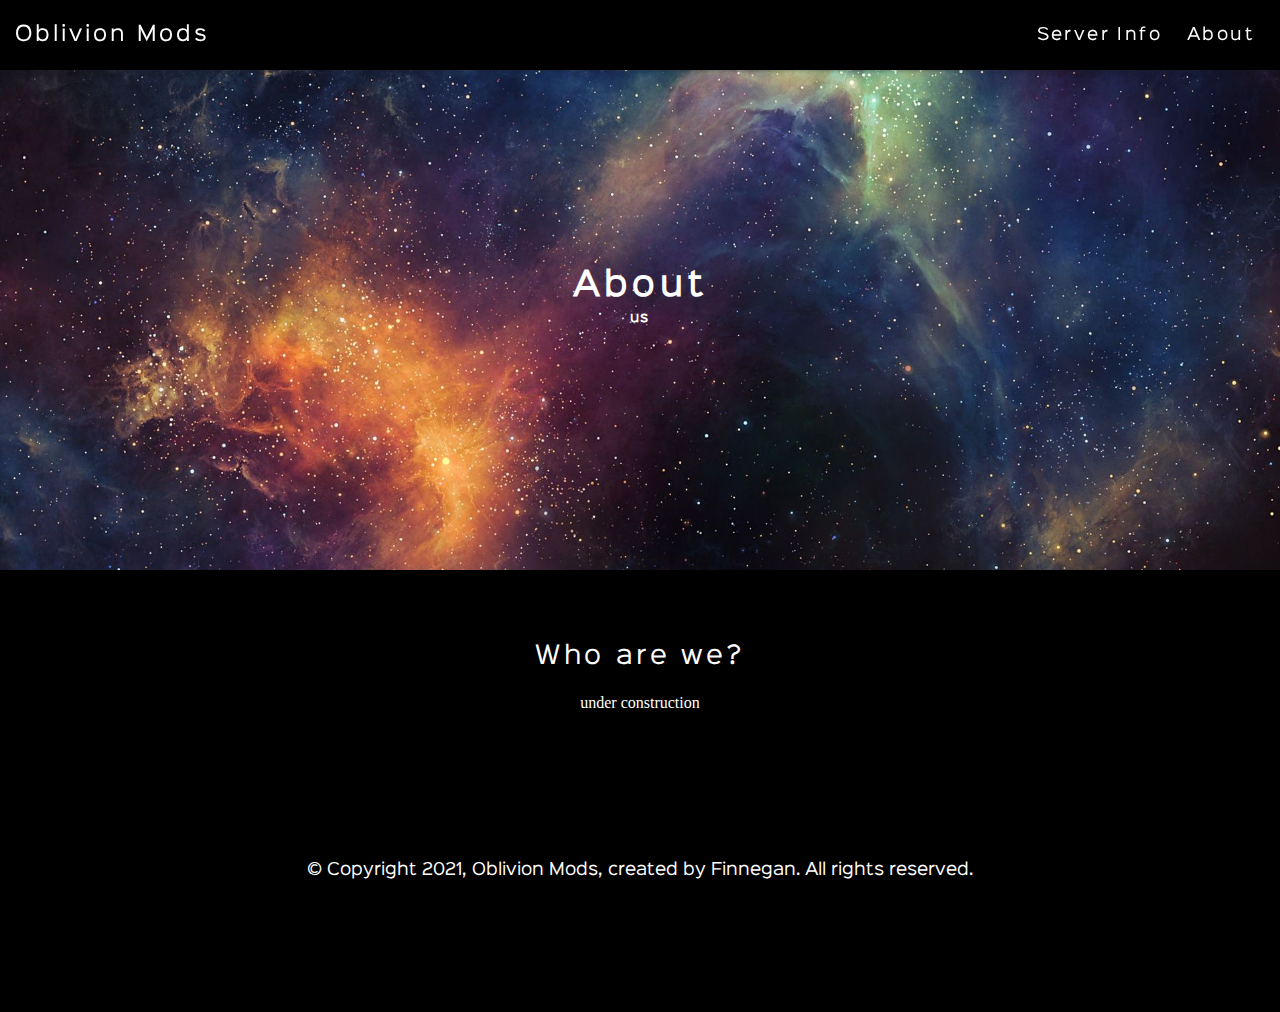
==== about.html @ 6ae04e03 "website update" ====
<!DOCTYPE html>

<html lang="en" xmlns="http://www.w3.org/1999/xhtml">

<head>
    <meta charset="utf-8" />
    <meta name="viewport" content="width=device-width, initial-scale=1, shrink-to-fit=no">
    <title>
        Oblivion Mods
    </title>
    <link rel="icon" href="images/favicon.png">
    <link rel="stylesheet" href="css/hamburgers.min.css">
    <link rel="stylesheet" type="text/css" href="css/index.css">
    <script type="text/javascript" src="js/index.js"></script>
</head>

<body>
    <header>
        <nav class="nav">
            <div class="nav-brand">
                <a href="index.html"><!--<div class="logo-image"></div>-->Oblivion Mods</a>
            </div>
            <button class="hamburger hamburger--collapse" type="button">
                <span class="hamburger-box">
                    <span class="hamburger-inner"></span>
                </span>
            </button>   
            <div class="nav-links">
                <ul>
                    <li><a href="./server-info.html">Server Info</a></li>
                    <li><a href="./about.html">About</a></li>
                </ul>
            </div>
        </nav>
    </header>
    <section class="home-image">
        <div class="home-image-inner">
            <h1>About</h1>
            <h3>us</h3>
        </div>
    </section>
    <section class="home-section">
        <div class="home-section-inner">
            <h2>Who are we?</h2>
            <div>
                under construction
                

            </div>
            
        </div>
    </section>
    <footer>
        <div class="footer-content">
            <div class="footer-copyright">&copy; Copyright 2021, Oblivion Mods, created by Finnegan. All rights reserved.</div>
        </div>
    </footer>
</body>
</html>
---- css/hamburgers.min.css ----
/*!
 * Hamburgers
 * @description Tasty CSS-animated hamburgers
 * @author Jonathan Suh @jonsuh
 * @site https://jonsuh.com/hamburgers
 * @link https://github.com/jonsuh/hamburgers
 */.hamburger{font:inherit;display:inline-block;overflow:visible;margin:0;padding:15px;cursor:pointer;transition-timing-function:linear;transition-duration:.15s;transition-property:opacity,filter;text-transform:none;color:inherit;border:0;background-color:transparent}.hamburger.is-active:hover,.hamburger:hover{opacity:.7}.hamburger.is-active .hamburger-inner,.hamburger.is-active .hamburger-inner:after,.hamburger.is-active .hamburger-inner:before{background-color:#000}.hamburger-box{position:relative;display:inline-block;width:40px;height:24px}.hamburger-inner{top:50%;display:block;margin-top:-2px}.hamburger-inner,.hamburger-inner:after,.hamburger-inner:before{position:absolute;width:40px;height:4px;transition-timing-function:ease;transition-duration:.15s;transition-property:transform;border-radius:4px;background-color:#000}.hamburger-inner:after,.hamburger-inner:before{display:block;content:""}.hamburger-inner:before{top:-10px}.hamburger-inner:after{bottom:-10px}.hamburger--3dx .hamburger-box{perspective:80px}.hamburger--3dx .hamburger-inner{transition:transform .15s cubic-bezier(.645,.045,.355,1),background-color 0s cubic-bezier(.645,.045,.355,1) .1s}.hamburger--3dx .hamburger-inner:after,.hamburger--3dx .hamburger-inner:before{transition:transform 0s cubic-bezier(.645,.045,.355,1) .1s}.hamburger--3dx.is-active .hamburger-inner{transform:rotateY(180deg);background-color:transparent!important}.hamburger--3dx.is-active .hamburger-inner:before{transform:translate3d(0,10px,0) rotate(45deg)}.hamburger--3dx.is-active .hamburger-inner:after{transform:translate3d(0,-10px,0) rotate(-45deg)}.hamburger--3dx-r .hamburger-box{perspective:80px}.hamburger--3dx-r .hamburger-inner{transition:transform .15s cubic-bezier(.645,.045,.355,1),background-color 0s cubic-bezier(.645,.045,.355,1) .1s}.hamburger--3dx-r .hamburger-inner:after,.hamburger--3dx-r .hamburger-inner:before{transition:transform 0s cubic-bezier(.645,.045,.355,1) .1s}.hamburger--3dx-r.is-active .hamburger-inner{transform:rotateY(-180deg);background-color:transparent!important}.hamburger--3dx-r.is-active .hamburger-inner:before{transform:translate3d(0,10px,0) rotate(45deg)}.hamburger--3dx-r.is-active .hamburger-inner:after{transform:translate3d(0,-10px,0) rotate(-45deg)}.hamburger--3dy .hamburger-box{perspective:80px}.hamburger--3dy .hamburger-inner{transition:transform .15s cubic-bezier(.645,.045,.355,1),background-color 0s cubic-bezier(.645,.045,.355,1) .1s}.hamburger--3dy .hamburger-inner:after,.hamburger--3dy .hamburger-inner:before{transition:transform 0s cubic-bezier(.645,.045,.355,1) .1s}.hamburger--3dy.is-active .hamburger-inner{transform:rotateX(-180deg);background-color:transparent!important}.hamburger--3dy.is-active .hamburger-inner:before{transform:translate3d(0,10px,0) rotate(45deg)}.hamburger--3dy.is-active .hamburger-inner:after{transform:translate3d(0,-10px,0) rotate(-45deg)}.hamburger--3dy-r .hamburger-box{perspective:80px}.hamburger--3dy-r .hamburger-inner{transition:transform .15s cubic-bezier(.645,.045,.355,1),background-color 0s cubic-bezier(.645,.045,.355,1) .1s}.hamburger--3dy-r .hamburger-inner:after,.hamburger--3dy-r .hamburger-inner:before{transition:transform 0s cubic-bezier(.645,.045,.355,1) .1s}.hamburger--3dy-r.is-active .hamburger-inner{transform:rotateX(180deg);background-color:transparent!important}.hamburger--3dy-r.is-active .hamburger-inner:before{transform:translate3d(0,10px,0) rotate(45deg)}.hamburger--3dy-r.is-active .hamburger-inner:after{transform:translate3d(0,-10px,0) rotate(-45deg)}.hamburger--3dxy .hamburger-box{perspective:80px}.hamburger--3dxy .hamburger-inner{transition:transform .15s cubic-bezier(.645,.045,.355,1),background-color 0s cubic-bezier(.645,.045,.355,1) .1s}.hamburger--3dxy .hamburger-inner:after,.hamburger--3dxy .hamburger-inner:before{transition:transform 0s cubic-bezier(.645,.045,.355,1) .1s}.hamburger--3dxy.is-active .hamburger-inner{transform:rotateX(180deg) rotateY(180deg);background-color:transparent!important}.hamburger--3dxy.is-active .hamburger-inner:before{transform:translate3d(0,10px,0) rotate(45deg)}.hamburger--3dxy.is-active .hamburger-inner:after{transform:translate3d(0,-10px,0) rotate(-45deg)}.hamburger--3dxy-r .hamburger-box{perspective:80px}.hamburger--3dxy-r .hamburger-inner{transition:transform .15s cubic-bezier(.645,.045,.355,1),background-color 0s cubic-bezier(.645,.045,.355,1) .1s}.hamburger--3dxy-r .hamburger-inner:after,.hamburger--3dxy-r .hamburger-inner:before{transition:transform 0s cubic-bezier(.645,.045,.355,1) .1s}.hamburger--3dxy-r.is-active .hamburger-inner{transform:rotateX(180deg) rotateY(180deg) rotate(-180deg);background-color:transparent!important}.hamburger--3dxy-r.is-active .hamburger-inner:before{transform:translate3d(0,10px,0) rotate(45deg)}.hamburger--3dxy-r.is-active .hamburger-inner:after{transform:translate3d(0,-10px,0) rotate(-45deg)}.hamburger--arrow.is-active .hamburger-inner:before{transform:translate3d(-8px,0,0) rotate(-45deg) scaleX(.7)}.hamburger--arrow.is-active .hamburger-inner:after{transform:translate3d(-8px,0,0) rotate(45deg) scaleX(.7)}.hamburger--arrow-r.is-active .hamburger-inner:before{transform:translate3d(8px,0,0) rotate(45deg) scaleX(.7)}.hamburger--arrow-r.is-active .hamburger-inner:after{transform:translate3d(8px,0,0) rotate(-45deg) scaleX(.7)}.hamburger--arrowalt .hamburger-inner:before{transition:top .1s ease .1s,transform .1s cubic-bezier(.165,.84,.44,1)}.hamburger--arrowalt .hamburger-inner:after{transition:bottom .1s ease .1s,transform .1s cubic-bezier(.165,.84,.44,1)}.hamburger--arrowalt.is-active .hamburger-inner:before{top:0;transition:top .1s ease,transform .1s cubic-bezier(.895,.03,.685,.22) .1s;transform:translate3d(-8px,-10px,0) rotate(-45deg) scaleX(.7)}.hamburger--arrowalt.is-active .hamburger-inner:after{bottom:0;transition:bottom .1s ease,transform .1s cubic-bezier(.895,.03,.685,.22) .1s;transform:translate3d(-8px,10px,0) rotate(45deg) scaleX(.7)}.hamburger--arrowalt-r .hamburger-inner:before{transition:top .1s ease .1s,transform .1s cubic-bezier(.165,.84,.44,1)}.hamburger--arrowalt-r .hamburger-inner:after{transition:bottom .1s ease .1s,transform .1s cubic-bezier(.165,.84,.44,1)}.hamburger--arrowalt-r.is-active .hamburger-inner:before{top:0;transition:top .1s ease,transform .1s cubic-bezier(.895,.03,.685,.22) .1s;transform:translate3d(8px,-10px,0) rotate(45deg) scaleX(.7)}.hamburger--arrowalt-r.is-active .hamburger-inner:after{bottom:0;transition:bottom .1s ease,transform .1s cubic-bezier(.895,.03,.685,.22) .1s;transform:translate3d(8px,10px,0) rotate(-45deg) scaleX(.7)}.hamburger--arrowturn.is-active .hamburger-inner{transform:rotate(-180deg)}.hamburger--arrowturn.is-active .hamburger-inner:before{transform:translate3d(8px,0,0) rotate(45deg) scaleX(.7)}.hamburger--arrowturn.is-active .hamburger-inner:after{transform:translate3d(8px,0,0) rotate(-45deg) scaleX(.7)}.hamburger--arrowturn-r.is-active .hamburger-inner{transform:rotate(-180deg)}.hamburger--arrowturn-r.is-active .hamburger-inner:before{transform:translate3d(-8px,0,0) rotate(-45deg) scaleX(.7)}.hamburger--arrowturn-r.is-active .hamburger-inner:after{transform:translate3d(-8px,0,0) rotate(45deg) scaleX(.7)}.hamburger--boring .hamburger-inner,.hamburger--boring .hamburger-inner:after,.hamburger--boring .hamburger-inner:before{transition-property:none}.hamburger--boring.is-active .hamburger-inner{transform:rotate(45deg)}.hamburger--boring.is-active .hamburger-inner:before{top:0;opacity:0}.hamburger--boring.is-active .hamburger-inner:after{bottom:0;transform:rotate(-90deg)}.hamburger--collapse .hamburger-inner{top:auto;bottom:0;transition-delay:.13s;transition-timing-function:cubic-bezier(.55,.055,.675,.19);transition-duration:.13s}.hamburger--collapse .hamburger-inner:after{top:-20px;transition:top .2s cubic-bezier(.33333,.66667,.66667,1) .2s,opacity .1s linear}.hamburger--collapse .hamburger-inner:before{transition:top .12s cubic-bezier(.33333,.66667,.66667,1) .2s,transform .13s cubic-bezier(.55,.055,.675,.19)}.hamburger--collapse.is-active .hamburger-inner{transition-delay:.22s;transition-timing-function:cubic-bezier(.215,.61,.355,1);transform:translate3d(0,-10px,0) rotate(-45deg)}.hamburger--collapse.is-active .hamburger-inner:after{top:0;transition:top .2s cubic-bezier(.33333,0,.66667,.33333),opacity .1s linear .22s;opacity:0}.hamburger--collapse.is-active .hamburger-inner:before{top:0;transition:top .1s cubic-bezier(.33333,0,.66667,.33333) .16s,transform .13s cubic-bezier(.215,.61,.355,1) .25s;transform:rotate(-90deg)}.hamburger--collapse-r .hamburger-inner{top:auto;bottom:0;transition-delay:.13s;transition-timing-function:cubic-bezier(.55,.055,.675,.19);transition-duration:.13s}.hamburger--collapse-r .hamburger-inner:after{top:-20px;transition:top .2s cubic-bezier(.33333,.66667,.66667,1) .2s,opacity .1s linear}.hamburger--collapse-r .hamburger-inner:before{transition:top .12s cubic-bezier(.33333,.66667,.66667,1) .2s,transform .13s cubic-bezier(.55,.055,.675,.19)}.hamburger--collapse-r.is-active .hamburger-inner{transition-delay:.22s;transition-timing-function:cubic-bezier(.215,.61,.355,1);transform:translate3d(0,-10px,0) rotate(45deg)}.hamburger--collapse-r.is-active .hamburger-inner:after{top:0;transition:top .2s cubic-bezier(.33333,0,.66667,.33333),opacity .1s linear .22s;opacity:0}.hamburger--collapse-r.is-active .hamburger-inner:before{top:0;transition:top .1s cubic-bezier(.33333,0,.66667,.33333) .16s,transform .13s cubic-bezier(.215,.61,.355,1) .25s;transform:rotate(90deg)}.hamburger--elastic .hamburger-inner{top:2px;transition-timing-function:cubic-bezier(.68,-.55,.265,1.55);transition-duration:.275s}.hamburger--elastic .hamburger-inner:before{top:10px;transition:opacity .125s ease .275s}.hamburger--elastic .hamburger-inner:after{top:20px;transition:transform .275s cubic-bezier(.68,-.55,.265,1.55)}.hamburger--elastic.is-active .hamburger-inner{transition-delay:75ms;transform:translate3d(0,10px,0) rotate(135deg)}.hamburger--elastic.is-active .hamburger-inner:before{transition-delay:0s;opacity:0}.hamburger--elastic.is-active .hamburger-inner:after{transition-delay:75ms;transform:translate3d(0,-20px,0) rotate(-270deg)}.hamburger--elastic-r .hamburger-inner{top:2px;transition-timing-function:cubic-bezier(.68,-.55,.265,1.55);transition-duration:.275s}.hamburger--elastic-r .hamburger-inner:before{top:10px;transition:opacity .125s ease .275s}.hamburger--elastic-r .hamburger-inner:after{top:20px;transition:transform .275s cubic-bezier(.68,-.55,.265,1.55)}.hamburger--elastic-r.is-active .hamburger-inner{transition-delay:75ms;transform:translate3d(0,10px,0) rotate(-135deg)}.hamburger--elastic-r.is-active .hamburger-inner:before{transition-delay:0s;opacity:0}.hamburger--elastic-r.is-active .hamburger-inner:after{transition-delay:75ms;transform:translate3d(0,-20px,0) rotate(270deg)}.hamburger--emphatic{overflow:hidden}.hamburger--emphatic .hamburger-inner{transition:background-color .125s ease-in .175s}.hamburger--emphatic .hamburger-inner:before{left:0;transition:transform .125s cubic-bezier(.6,.04,.98,.335),top .05s linear .125s,left .125s ease-in .175s}.hamburger--emphatic .hamburger-inner:after{top:10px;right:0;transition:transform .125s cubic-bezier(.6,.04,.98,.335),top .05s linear .125s,right .125s ease-in .175s}.hamburger--emphatic.is-active .hamburger-inner{transition-delay:0s;transition-timing-function:ease-out;background-color:transparent!important}.hamburger--emphatic.is-active .hamburger-inner:before{top:-80px;left:-80px;transition:left .125s ease-out,top .05s linear .125s,transform .125s cubic-bezier(.075,.82,.165,1) .175s;transform:translate3d(80px,80px,0) rotate(45deg)}.hamburger--emphatic.is-active .hamburger-inner:after{top:-80px;right:-80px;transition:right .125s ease-out,top .05s linear .125s,transform .125s cubic-bezier(.075,.82,.165,1) .175s;transform:translate3d(-80px,80px,0) rotate(-45deg)}.hamburger--emphatic-r{overflow:hidden}.hamburger--emphatic-r .hamburger-inner{transition:background-color .125s ease-in .175s}.hamburger--emphatic-r .hamburger-inner:before{left:0;transition:transform .125s cubic-bezier(.6,.04,.98,.335),top .05s linear .125s,left .125s ease-in .175s}.hamburger--emphatic-r .hamburger-inner:after{top:10px;right:0;transition:transform .125s cubic-bezier(.6,.04,.98,.335),top .05s linear .125s,right .125s ease-in .175s}.hamburger--emphatic-r.is-active .hamburger-inner{transition-delay:0s;transition-timing-function:ease-out;background-color:transparent!important}.hamburger--emphatic-r.is-active .hamburger-inner:before{top:80px;left:-80px;transition:left .125s ease-out,top .05s linear .125s,transform .125s cubic-bezier(.075,.82,.165,1) .175s;transform:translate3d(80px,-80px,0) rotate(-45deg)}.hamburger--emphatic-r.is-active .hamburger-inner:after{top:80px;right:-80px;transition:right .125s ease-out,top .05s linear .125s,transform .125s cubic-bezier(.075,.82,.165,1) .175s;transform:translate3d(-80px,-80px,0) rotate(45deg)}.hamburger--minus .hamburger-inner:after,.hamburger--minus .hamburger-inner:before{transition:bottom .08s ease-out 0s,top .08s ease-out 0s,opacity 0s linear}.hamburger--minus.is-active .hamburger-inner:after,.hamburger--minus.is-active .hamburger-inner:before{transition:bottom .08s ease-out,top .08s ease-out,opacity 0s linear .08s;opacity:0}.hamburger--minus.is-active .hamburger-inner:before{top:0}.hamburger--minus.is-active .hamburger-inner:after{bottom:0}.hamburger--slider .hamburger-inner{top:2px}.hamburger--slider .hamburger-inner:before{top:10px;transition-timing-function:ease;transition-duration:.15s;transition-property:transform,opacity}.hamburger--slider .hamburger-inner:after{top:20px}.hamburger--slider.is-active .hamburger-inner{transform:translate3d(0,10px,0) rotate(45deg)}.hamburger--slider.is-active .hamburger-inner:before{transform:rotate(-45deg) translate3d(-5.71429px,-6px,0);opacity:0}.hamburger--slider.is-active .hamburger-inner:after{transform:translate3d(0,-20px,0) rotate(-90deg)}.hamburger--slider-r .hamburger-inner{top:2px}.hamburger--slider-r .hamburger-inner:before{top:10px;transition-timing-function:ease;transition-duration:.15s;transition-property:transform,opacity}.hamburger--slider-r .hamburger-inner:after{top:20px}.hamburger--slider-r.is-active .hamburger-inner{transform:translate3d(0,10px,0) rotate(-45deg)}.hamburger--slider-r.is-active .hamburger-inner:before{transform:rotate(45deg) translate3d(5.71429px,-6px,0);opacity:0}.hamburger--slider-r.is-active .hamburger-inner:after{transform:translate3d(0,-20px,0) rotate(90deg)}.hamburger--spin .hamburger-inner{transition-timing-function:cubic-bezier(.55,.055,.675,.19);transition-duration:.22s}.hamburger--spin .hamburger-inner:before{transition:top .1s ease-in .25s,opacity .1s ease-in}.hamburger--spin .hamburger-inner:after{transition:bottom .1s ease-in .25s,transform .22s cubic-bezier(.55,.055,.675,.19)}.hamburger--spin.is-active .hamburger-inner{transition-delay:.12s;transition-timing-function:cubic-bezier(.215,.61,.355,1);transform:rotate(225deg)}.hamburger--spin.is-active .hamburger-inner:before{top:0;transition:top .1s ease-out,opacity .1s ease-out .12s;opacity:0}.hamburger--spin.is-active .hamburger-inner:after{bottom:0;transition:bottom .1s ease-out,transform .22s cubic-bezier(.215,.61,.355,1) .12s;transform:rotate(-90deg)}.hamburger--spin-r .hamburger-inner{transition-timing-function:cubic-bezier(.55,.055,.675,.19);transition-duration:.22s}.hamburger--spin-r .hamburger-inner:before{transition:top .1s ease-in .25s,opacity .1s ease-in}.hamburger--spin-r .hamburger-inner:after{transition:bottom .1s ease-in .25s,transform .22s cubic-bezier(.55,.055,.675,.19)}.hamburger--spin-r.is-active .hamburger-inner{transition-delay:.12s;transition-timing-function:cubic-bezier(.215,.61,.355,1);transform:rotate(-225deg)}.hamburger--spin-r.is-active .hamburger-inner:before{top:0;transition:top .1s ease-out,opacity .1s ease-out .12s;opacity:0}.hamburger--spin-r.is-active .hamburger-inner:after{bottom:0;transition:bottom .1s ease-out,transform .22s cubic-bezier(.215,.61,.355,1) .12s;transform:rotate(90deg)}.hamburger--spring .hamburger-inner{top:2px;transition:background-color 0s linear .13s}.hamburger--spring .hamburger-inner:before{top:10px;transition:top .1s cubic-bezier(.33333,.66667,.66667,1) .2s,transform .13s cubic-bezier(.55,.055,.675,.19)}.hamburger--spring .hamburger-inner:after{top:20px;transition:top .2s cubic-bezier(.33333,.66667,.66667,1) .2s,transform .13s cubic-bezier(.55,.055,.675,.19)}.hamburger--spring.is-active .hamburger-inner{transition-delay:.22s;background-color:transparent!important}.hamburger--spring.is-active .hamburger-inner:before{top:0;transition:top .1s cubic-bezier(.33333,0,.66667,.33333) .15s,transform .13s cubic-bezier(.215,.61,.355,1) .22s;transform:translate3d(0,10px,0) rotate(45deg)}.hamburger--spring.is-active .hamburger-inner:after{top:0;transition:top .2s cubic-bezier(.33333,0,.66667,.33333),transform .13s cubic-bezier(.215,.61,.355,1) .22s;transform:translate3d(0,10px,0) rotate(-45deg)}.hamburger--spring-r .hamburger-inner{top:auto;bottom:0;transition-delay:0s;transition-timing-function:cubic-bezier(.55,.055,.675,.19);transition-duration:.13s}.hamburger--spring-r .hamburger-inner:after{top:-20px;transition:top .2s cubic-bezier(.33333,.66667,.66667,1) .2s,opacity 0s linear}.hamburger--spring-r .hamburger-inner:before{transition:top .1s cubic-bezier(.33333,.66667,.66667,1) .2s,transform .13s cubic-bezier(.55,.055,.675,.19)}.hamburger--spring-r.is-active .hamburger-inner{transition-delay:.22s;transition-timing-function:cubic-bezier(.215,.61,.355,1);transform:translate3d(0,-10px,0) rotate(-45deg)}.hamburger--spring-r.is-active .hamburger-inner:after{top:0;transition:top .2s cubic-bezier(.33333,0,.66667,.33333),opacity 0s linear .22s;opacity:0}.hamburger--spring-r.is-active .hamburger-inner:before{top:0;transition:top .1s cubic-bezier(.33333,0,.66667,.33333) .15s,transform .13s cubic-bezier(.215,.61,.355,1) .22s;transform:rotate(90deg)}.hamburger--stand .hamburger-inner{transition:transform 75ms cubic-bezier(.55,.055,.675,.19) .15s,background-color 0s linear 75ms}.hamburger--stand .hamburger-inner:before{transition:top 75ms ease-in 75ms,transform 75ms cubic-bezier(.55,.055,.675,.19) 0s}.hamburger--stand .hamburger-inner:after{transition:bottom 75ms ease-in 75ms,transform 75ms cubic-bezier(.55,.055,.675,.19) 0s}.hamburger--stand.is-active .hamburger-inner{transition:transform 75ms cubic-bezier(.215,.61,.355,1) 0s,background-color 0s linear .15s;transform:rotate(90deg);background-color:transparent!important}.hamburger--stand.is-active .hamburger-inner:before{top:0;transition:top 75ms ease-out .1s,transform 75ms cubic-bezier(.215,.61,.355,1) .15s;transform:rotate(-45deg)}.hamburger--stand.is-active .hamburger-inner:after{bottom:0;transition:bottom 75ms ease-out .1s,transform 75ms cubic-bezier(.215,.61,.355,1) .15s;transform:rotate(45deg)}.hamburger--stand-r .hamburger-inner{transition:transform 75ms cubic-bezier(.55,.055,.675,.19) .15s,background-color 0s linear 75ms}.hamburger--stand-r .hamburger-inner:before{transition:top 75ms ease-in 75ms,transform 75ms cubic-bezier(.55,.055,.675,.19) 0s}.hamburger--stand-r .hamburger-inner:after{transition:bottom 75ms ease-in 75ms,transform 75ms cubic-bezier(.55,.055,.675,.19) 0s}.hamburger--stand-r.is-active .hamburger-inner{transition:transform 75ms cubic-bezier(.215,.61,.355,1) 0s,background-color 0s linear .15s;transform:rotate(-90deg);background-color:transparent!important}.hamburger--stand-r.is-active .hamburger-inner:before{top:0;transition:top 75ms ease-out .1s,transform 75ms cubic-bezier(.215,.61,.355,1) .15s;transform:rotate(-45deg)}.hamburger--stand-r.is-active .hamburger-inner:after{bottom:0;transition:bottom 75ms ease-out .1s,transform 75ms cubic-bezier(.215,.61,.355,1) .15s;transform:rotate(45deg)}.hamburger--squeeze .hamburger-inner{transition-timing-function:cubic-bezier(.55,.055,.675,.19);transition-duration:75ms}.hamburger--squeeze .hamburger-inner:before{transition:top 75ms ease .12s,opacity 75ms ease}.hamburger--squeeze .hamburger-inner:after{transition:bottom 75ms ease .12s,transform 75ms cubic-bezier(.55,.055,.675,.19)}.hamburger--squeeze.is-active .hamburger-inner{transition-delay:.12s;transition-timing-function:cubic-bezier(.215,.61,.355,1);transform:rotate(45deg)}.hamburger--squeeze.is-active .hamburger-inner:before{top:0;transition:top 75ms ease,opacity 75ms ease .12s;opacity:0}.hamburger--squeeze.is-active .hamburger-inner:after{bottom:0;transition:bottom 75ms ease,transform 75ms cubic-bezier(.215,.61,.355,1) .12s;transform:rotate(-90deg)}.hamburger--vortex .hamburger-inner{transition-timing-function:cubic-bezier(.19,1,.22,1);transition-duration:.2s}.hamburger--vortex .hamburger-inner:after,.hamburger--vortex .hamburger-inner:before{transition-delay:.1s;transition-timing-function:linear;transition-duration:0s}.hamburger--vortex .hamburger-inner:before{transition-property:top,opacity}.hamburger--vortex .hamburger-inner:after{transition-property:bottom,transform}.hamburger--vortex.is-active .hamburger-inner{transition-timing-function:cubic-bezier(.19,1,.22,1);transform:rotate(765deg)}.hamburger--vortex.is-active .hamburger-inner:after,.hamburger--vortex.is-active .hamburger-inner:before{transition-delay:0s}.hamburger--vortex.is-active .hamburger-inner:before{top:0;opacity:0}.hamburger--vortex.is-active .hamburger-inner:after{bottom:0;transform:rotate(90deg)}.hamburger--vortex-r .hamburger-inner{transition-timing-function:cubic-bezier(.19,1,.22,1);transition-duration:.2s}.hamburger--vortex-r .hamburger-inner:after,.hamburger--vortex-r .hamburger-inner:before{transition-delay:.1s;transition-timing-function:linear;transition-duration:0s}.hamburger--vortex-r .hamburger-inner:before{transition-property:top,opacity}.hamburger--vortex-r .hamburger-inner:after{transition-property:bottom,transform}.hamburger--vortex-r.is-active .hamburger-inner{transition-timing-function:cubic-bezier(.19,1,.22,1);transform:rotate(-765deg)}.hamburger--vortex-r.is-active .hamburger-inner:after,.hamburger--vortex-r.is-active .hamburger-inner:before{transition-delay:0s}.hamburger--vortex-r.is-active .hamburger-inner:before{top:0;opacity:0}.hamburger--vortex-r.is-active .hamburger-inner:after{bottom:0;transform:rotate(-90deg)}
---- css/index.css ----
@font-face {
    font-family: SinkinSans;
    src: url("../fonts/SinkinSans-400Regular.woff") format("woff");
}

body {
    overflow-x: hidden;
    margin: 0;
    padding-top: 0px;
    transition: padding-top .3s ease-in-out;
    background-color:#000;
}

header {
    position: fixed;
    top: 0;
    left: 0;
    width: 100%;
    box-shadow: 0 4px 6px -6px #222;
   background-color: #000;
}

.logo-image {
    background: url("../images/logo2.jpg") no-repeat;
    background-size: cover;
    height: 100px;
    width:100px;
}

.bedrock-armor {
    height: 100px;
    width: 150px;
    border: 1px solid #fff;
}

.diamond-portal {
    height: 100px;
    width: 150px;
    border: 1px solid #fff;
}


.home-image {
    background: url("../images/space.jpg") no-repeat;
    background-size: cover;
    height: auto;
    background-position: 50% 75%;
}

.home-image-inner {
    color:#fff;
    text-align: center;
    font-family: sans-serif;
    height: 500px;

}

.home-image-inner h1 {
    letter-spacing: .15em;
    font-size: 2em;
    padding-top: 200px;
    font-family: SinkinSans;
    margin-top: 0px;
    margin-bottom: 10px;
}

.home-image-inner h3 {
    letter-spacing: .15em;
    font-size: .8em;
    font-family: SinkinSans;
    margin-top: 0px;
}


.nav {
    min-height: 70px;
    font-family: SinkinSans;
    display: flex;
    align-items: center;
    margin: auto;
    justify-content: space-between;
    padding: 0 15px;
}

.nav-brand {
    display: inline-block;
    /* border: 2px solid #fff;
    padding:3px;
    border-radius: 3px; */
}

.nav-brand a {
    text-decoration: none;
    font-size: 1.25em;
    color:#fff;
    letter-spacing: .15em;
}

.nav-links ul {
    list-style: none;
    margin: 0;
    padding: 0;
}

.nav-links li {
    display: inline;
    padding: 10px;
}

.nav-links a {
    text-decoration: none;
    font-size: 1em;
    color:#fff;
    letter-spacing: .15em;
}


.hamburger {
    display: none;
}

.hamburger-inner, .hamburger-inner:after, .hamburger-inner:before {
    background-color: #fff;
}

.hamburger.is-active .hamburger-inner, .hamburger.is-active .hamburger-inner:after, .hamburger.is-active .hamburger-inner:before {
    background-color: #fff;
}

button.hamburger:focus {
    outline:0;
}

.grid-container {
    display: -ms-grid;
    display:grid;
    grid-template-columns: repeat(4, 1fr);
    -ms-grid-columns: 1fr 1fr 1fr 1fr;
    grid-gap: 10px;
    
}

.grid-item {
    text-align: center;
    font-size: 1.25em;
    padding: 20px;
    max-width: 250px;
    margin: auto;
}


@media only screen and (max-width: 768px) {
    .hamburger {
        display: inline-block;
    }

    .nav-links li {
        display: block;
        text-align: center;
        padding: 0;
        border-bottom: 1px solid #fff;  
        background-color: #000;    
        }


    .nav-links {
        position: absolute;
        top: 0px;
        left: 0px;
        margin-top: 70px;
        width: 100%;
        max-height: 0px;
        overflow: hidden;
        transition: all .5s ease-in-out;
    }
    
    .nav-links a {
        display: block;
        padding: 20px 0;
    }
    
    .hamburger-show-nav-links {
        transition: all .3s ease-in-out;
        max-height:500px;
    }

    .nav-links ul {
       margin-bottom: 10px;
        box-shadow: 0 4px 6px -6px #222;
    }

    .grid-container {
        display:block;
    }
}



.home-section {
    padding: 75px 15px;
    text-align: center;
}

.home-section-inner h2 {
    font-size: 1.5em;
    letter-spacing: .15em;
    font-family: SinkinSans;
    margin:0;
    margin-bottom: 25px;
    font-weight: 300;
}

.home-section-inner h3 {
    font-size: .85em;
    font-family: SinkinSans;
    font-weight: 500;
    letter-spacing: .15em;
}

section:nth-of-type(2) {
    color: #fff;
}

section:nth-of-type(2) a, section:nth-of-type(4) a{
    color:#fff;
    text-decoration: none;
}

section:nth-of-type(2) a:hover, section:nth-of-type(4) a:hover {
    text-decoration: underline;
}

section:nth-of-type(3) {
    background-color: #3969b3;
    color: #fff;
}

section:nth-of-type(4) {
    background-color: #63a4d9;
    color: #304b7a;
}

section:nth-of-type(5) {
    background-color: #122445;
    color: #c1c9d3;
}


/*
section:nth-of-type(2) .grid-item {
    border: 1px solid #3969b3;
}

section:nth-of-type(3) .grid-item {
    border: 1px solid #fff;
}

section:nth-of-type(4) .grid-item {
    border: 1px solid #304b7a;
}
section:nth-of-type(5) .grid-item {
    border: 1px solid #a4a4ac;
}
*/







body {
    overflow-x: hidden;
    margin: 0;
    padding-top: 70px;
    transition: padding-top .3s ease-in-out;
}



footer {
    height: 150px;
    text-align: center;
    padding-top: 75px;
    font-family: SinkinSans;
    color:#fff;
}
/*
.nav {
    height: 70px;
    max-width: 1000px;
    font-family: sans-serif;
    display: flex;
    align-items: center;
    margin: auto;
    justify-content: space-between;
    padding: 0 15px;
}

.footer-content {
    height: 150px;
    max-width: 1000px;
    font-family: sans-serif;
    display: flex;
    flex-direction: column;
    margin: auto;
    justify-content: space-between;
    padding: 0 15px;
}

.footer-copyright {
    font-size: .90em;
    align-self: center;
    margin-top: 48px;
}

.footer-brand {
    font-size: 1.5em;
    margin-bottom: 25px;
    align-self: flex-end;
}

.nav-brand {
    display: inline-block;
}

.nav-brand a {
    text-decoration: none;
    color: #2B6592;
    font-size: 1.5em;
}

.nav-links ul {
    list-style: none;
    margin: 0;
    padding: 0;
}

.nav-links li {
    display: inline;
    padding: 0;
}

.nav-links a {
    text-decoration: none;
    color: #2B6592;
    font-size: 1.25em;
    opacity: .75;
    transition: opacity 0.3s linear ;
    padding: 10px;
}

.nav-links a::after {
    content: "/>";
    opacity: 0;
    transition: opacity 0.3s linear ;
}

.nav-links a::before {
    content:"<";
    opacity: 0;
    transition: opacity 0.3s linear ;
}

.nav-links a:hover::after {
    content:"/>";
    opacity: 1;
}

.nav-links a:hover::before {
    content:"<";
    opacity: 1;
}

.nav-links a:hover {
    opacity: 1;
}

.hamburger {
    display: none;
}

.hamburger-inner, .hamburger-inner::before, .hamburger-inner::after,
.hamburger.is-active .hamburger-inner, .hamburger.is-active .hamburger-inner::before, .hamburger.is-active .hamburger-inner::after{
    background-color: #2B6592;
    height:1.5px;
    width: 35px;
}

button.hamburger:focus {
    outline:0;
}

@media only screen and (max-width: 768px) {
    .hamburger {
        display: inline-block;
    }

    .nav-links li {
    display: block;
    text-align: center;
    padding: 0;
    border-bottom: 2px solid #eee;
    background-color: #fff;
  
    }

    .nav-links {
        position: absolute;
        top: 0px;
        left: 0px;
        margin-top: 60px;
        width: 100%;
        max-height: 0px;
        overflow: hidden;
        transition: all .3s ease-in-out;
    }

    .nav-links a {
        display: block;
        padding: 25px 0;
    }

    .hamburger-show-nav-links {
        transition: all .3s ease-in-out;
        max-height:500px;
    }
    .small-nav-margin {
        margin-top: 80px;
        transition: all .3s ease-in-out;
    }

}


.small-nav {
    height: 80px;
    transition: all .3s ease-in-out;
    
}

.small-nav-header 
{
    box-shadow: 0 4px 6px -6px #222;
}

.small-nav-padding {
    padding-top: 80px;
    transition: padding-top .3s ease-in-out;
}

*/
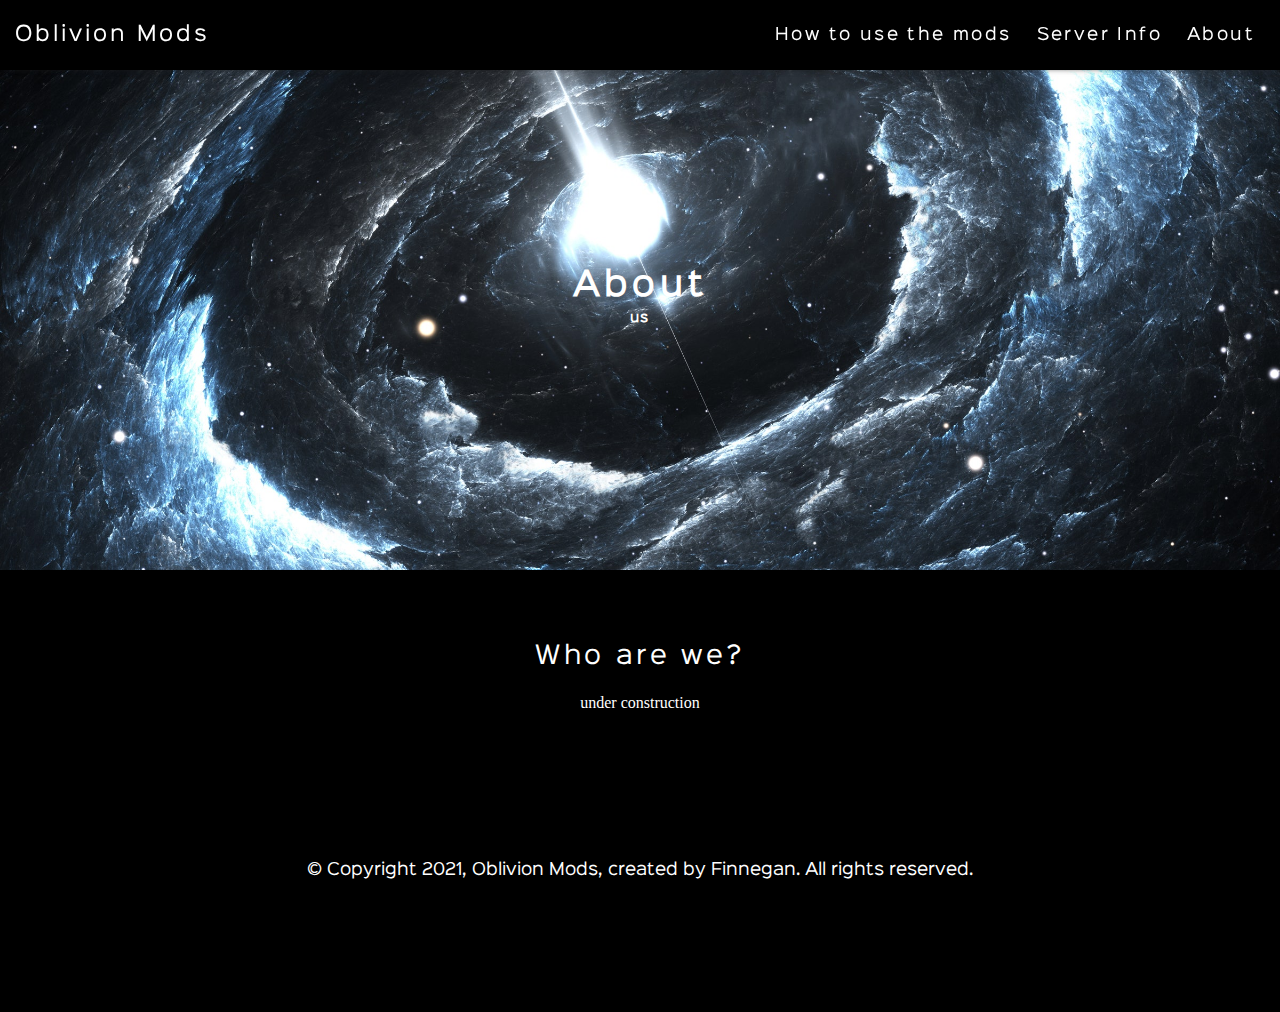
==== commit 237a5ebf: "website update" ====
--- a/about.html
+++ b/about.html
@@ -27,13 +27,14 @@
             </button>   
             <div class="nav-links">
                 <ul>
+                    <li><a href="./How-to-use-mods.html">How to use the mods</a></li>
                     <li><a href="./server-info.html">Server Info</a></li>
                     <li><a href="./about.html">About</a></li>
                 </ul>
             </div>
         </nav>
     </header>
-    <section class="home-image">
+    <section class="Abc-image">
         <div class="home-image-inner">
             <h1>About</h1>
             <h3>us</h3>
--- a/css/index.css
+++ b/css/index.css
@@ -38,7 +38,12 @@
     width: 150px;
     border: 1px solid #fff;
 }
-
+.hi-image {
+    background: url("../images/photo_space_hubble_1_stsci-h-p2016a-m.jpg") no-repeat;
+    background-size: cover;
+    height: auto;
+    background-position: 50% 75%;
+}
 
 .home-image {
     background: url("../images/space.jpg") no-repeat;
@@ -47,6 +52,18 @@
     background-position: 50% 75%;
 }
 
+.server-image {
+    background: url("../images/spacee-740x463.jpg") no-repeat;
+    background-size: cover;
+    height: auto;
+    background-position: 50% 75%;
+}
+.Abc-image {
+    background: url("../images/pulsar-831502910.jpg") no-repeat;
+    background-size: cover;
+    height: auto;
+    background-position: 50% 75%;
+}
 .home-image-inner {
     color:#fff;
     text-align: center;
